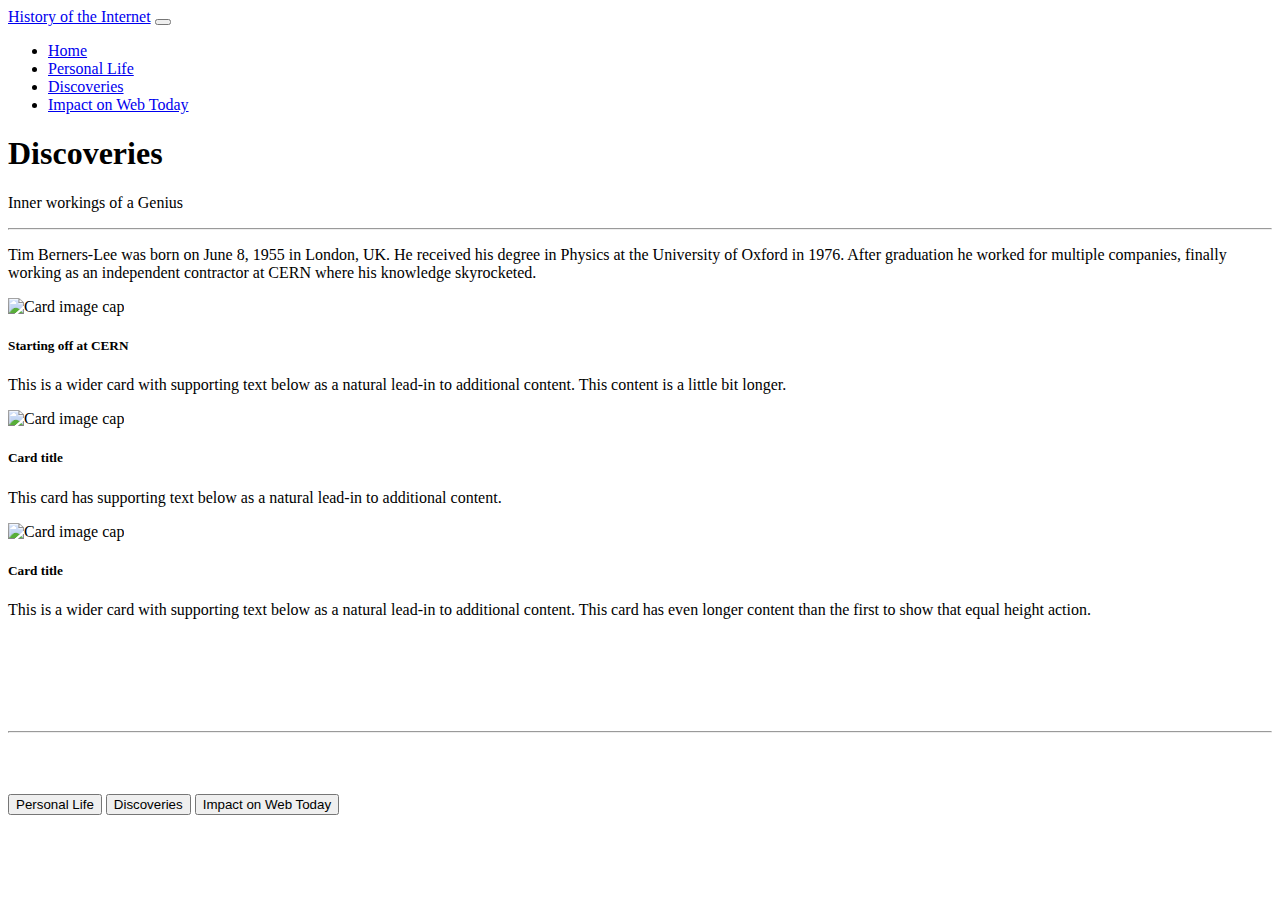
==== discoveries.html @ c785ecb6 "Made Content Page w/ Navbar and Footer from Home Page" ====
<!DOCTYPE html>
<html lang="en">
<head>
    <meta charset="UTF-8">
    <meta name ="viewport" content="width=device-width, initial-scale=1.0">
    <meta http-equiv ="X-UA-Compatible" content = "ie=edge">
    <title>Bootstrap Final Project</title>
    <link rel="stylesheet" href="https://stackpath.bootstrapcdn.com/bootstrap/4.1.3/css/bootstrap.min.css" integrity="sha384-MCw98/SFnGE8fJT3GXwEOngsV7Zt27NXFoaoApmYm81iuXoPkFOJwJ8ERdknLPMO" crossorigin="anonymous">
    <link rel="stylesheet" href="main.css">
</head>
<body>
<div class="container"></div>
<nav class="navbar navbar-expand-lg navbar-dark sticky-top bg-dark">
    <a href="#" class="navbar-brand">History of the Internet</a>
    <button class="navbar-toggler" data-toggle="collapse" data-target="#navbarMenu">
        <span class="navbar-toggler-icon"></span>
    </button>
    <div class="collapse navbar-collapse" id="navbarMenu">
        <ul class="navbar-nav ml-auto">
            <li class ="nav-item">
                <a href="index.html" class="nav-link">Home</a>
            <li class="nav-item ">
                <a href="personal.html" class="nav-link">Personal Life</a>
            </li>
            <li class="nav-item">
                <a href="#" class="nav-link">Discoveries</a>
            </li>
            <li class="nav-item">
                <a href="#" class="nav-link">Impact on Web Today</a>
            </li>
        </ul>
    </div>
</nav>
<div class="jumbotron">
    <h1 class="display-4">Discoveries</h1>
    <p class="lead">Inner workings of a Genius</p>
    <hr class="my-4">
    <p>Tim Berners-Lee was born on June 8, 1955 in London, UK. He received his degree in Physics at the University of Oxford in 1976. After graduation he worked for multiple companies, finally working as an independent contractor at CERN where his knowledge skyrocketed.</p>
</div>
<div class="card-group">
    <div class="card">
        <img class="card-img-top" src="images/CERN.jpg" alt="Card image cap">
        <div class="card-body">
            <h5 class="card-title">Starting off at CERN</h5>
            <p class="card-text">This is a wider card with supporting text below as a natural lead-in to additional content. This content is a little bit longer.</p>
        </div>
    </div>
    <div class="card">
        <img class="card-img-top" src="images/HTTPBackground.jpg" alt="Card image cap">
        <div class="card-body">
            <h5 class="card-title">Card title</h5>
            <p class="card-text">This card has supporting text below as a natural lead-in to additional content.</p>
        </div>
    </div>
    <div class="card">
        <img class="card-img-top" src="images/BernersLee.jpg" alt="Card image cap">
        <div class="card-body">
            <h5 class="card-title">Card title</h5>
            <p class="card-text">This is a wider card with supporting text below as a natural lead-in to additional content. This card has even longer content than the first to show that equal height action.</p>
        </div>
    </div>
</div>
<footer class="page-footer font-small footer-expand-md bg-dark pt-4">

    <!-- Footer Text -->
    <div class="container-fluid text-center text-md-left">

        <!-- Grid row -->
        <div class="row">

            <!-- Grid column -->
            <div class="col-md-6 mt-md-0 mt-3">

                <!-- Content -->
                <h5 class="text-uppercase fontColor font-weight-bold">Tim Berners-Lee</h5>
                <p class="fontColor">The founder of the World Wide Web, he is a pioneer for the internet that is here today. Without his discoveries, we wouldn't have the access to information that we have now. Here is the most intensive information on his life, his discoveries and how he has impacted the world for the better.</p>

            </div>
            <!-- Grid column -->

            <hr class="clearfix w-100 d-md-none pb-3">

            <!-- Grid column -->
            <div class="col-md-6 mb-md-0 mb-3">

                <!-- Content -->
                <h5 class="text-uppercase fontColor font-weight-bold">Useful Links</h5>
                <button type="button" class="btn btn-xl btn-outline-light">Personal Life</button>
                <button type="button" class="btn btn-xl btn-outline-light">Discoveries</button>
                <button type="button" class="btn btn-xl btn-outline-light">Impact on Web Today</button>

            </div>
            <!-- Grid column -->

        </div>
        <!-- Grid row -->

    </div>
    <!-- Footer Text -->

    <!-- Copyright -->
    <div class="footer-copyright fontColor text-center py-3">© 2018 Timothy Samuel IS117</div>
    <!-- Copyright -->

</footer>
</body>
</html>
---- main.css ----
.fontColor {
    color: white;
}
.container {
    position: relative;
    width: 100%;
}
.container .btn-outline-secondary {
    position: absolute;
    top: 50%;
    left: 50%;
    transform: translate(-50%, -50%);
    -ms-transform: translate(-50%, -50%);
    color:white;
    font-size: 16px;
    padding: 12px 24px;
    border: none;
    cursor: pointer;
    border-radius: 5px;
}
.column {
    float: left;
    width: 33.33%;
}

/* Clear floats after the columns */
.row:after {
    content: "";
    display: table;
    clear: both;
}
/* Responsive layout - when the screen is less than 600px wide, make the three columns stack on top of each other instead of next to each other */
@media screen and (max-width: 600px) {
    .column {
        width: 100%;
    }
}
.btn-wrapper{ text-align:center; position:absolute; bottom: 250px; margin: 0 auto; width:100%;}
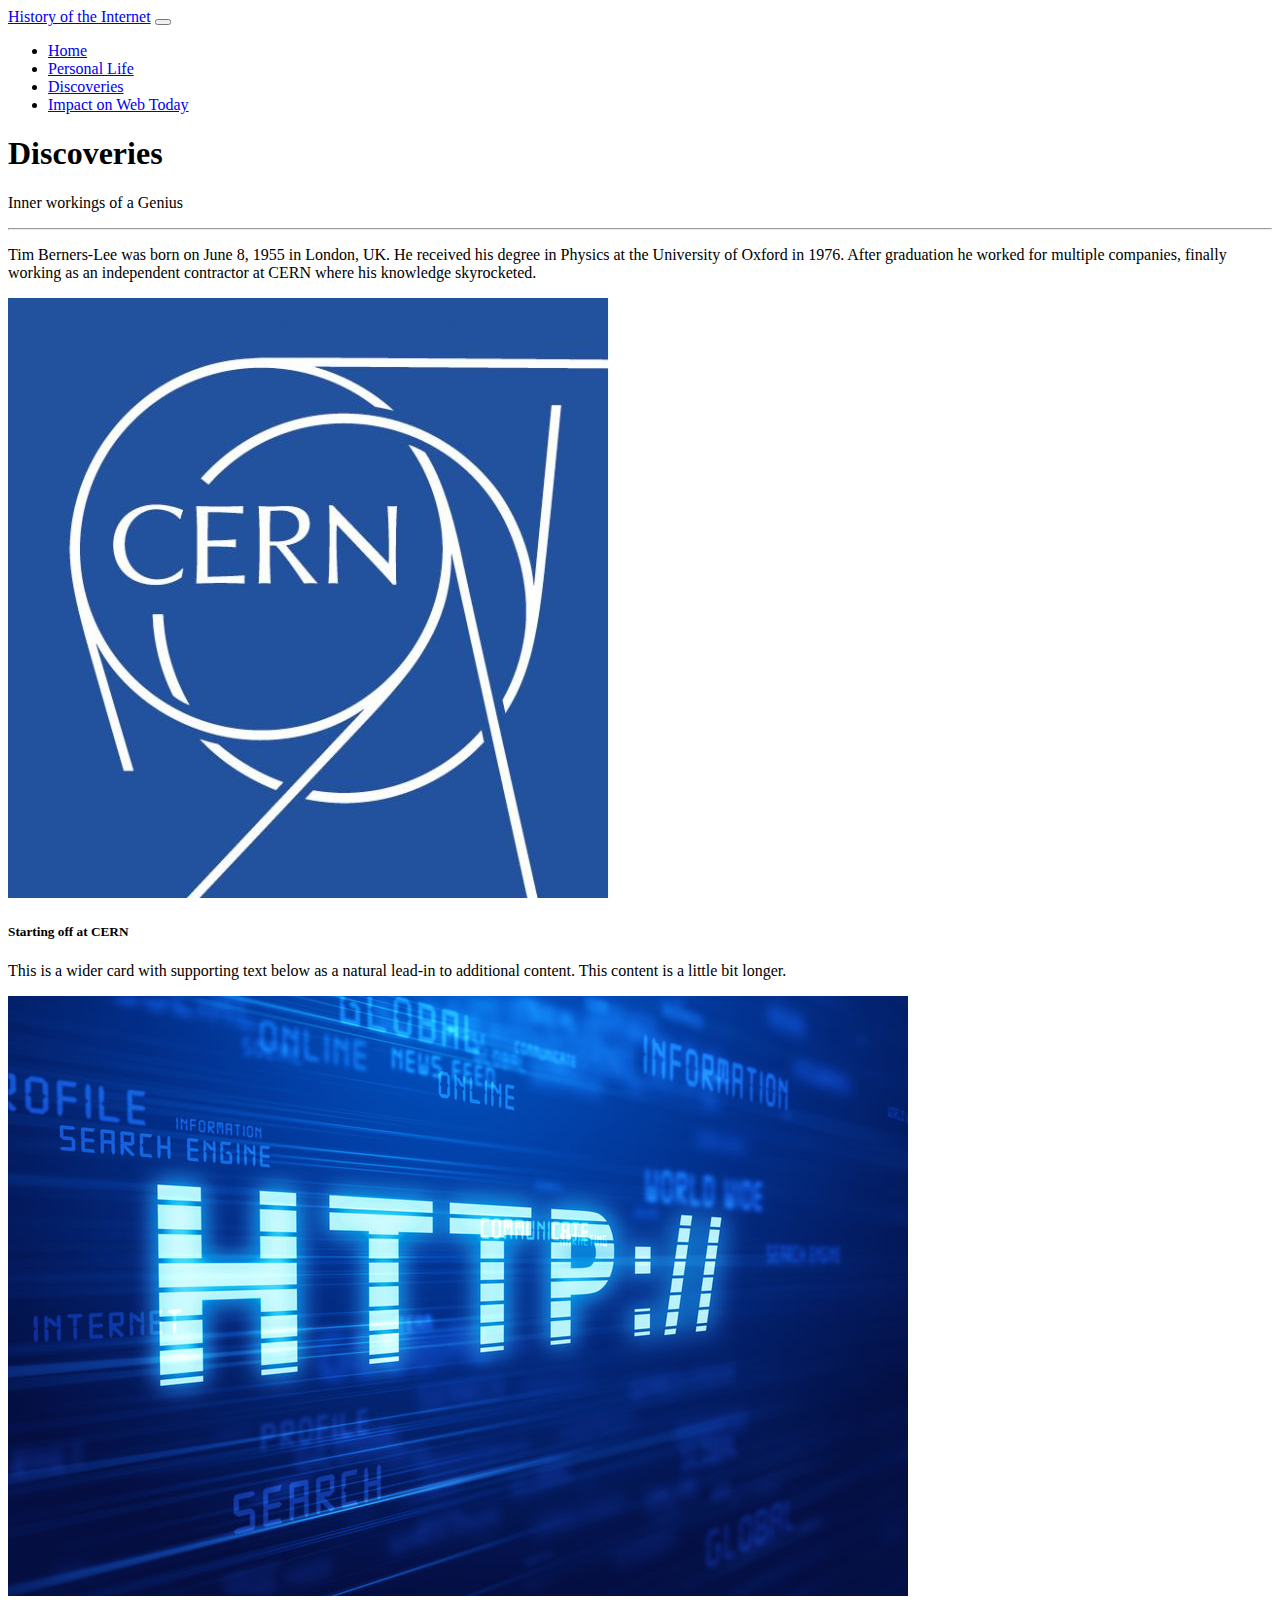
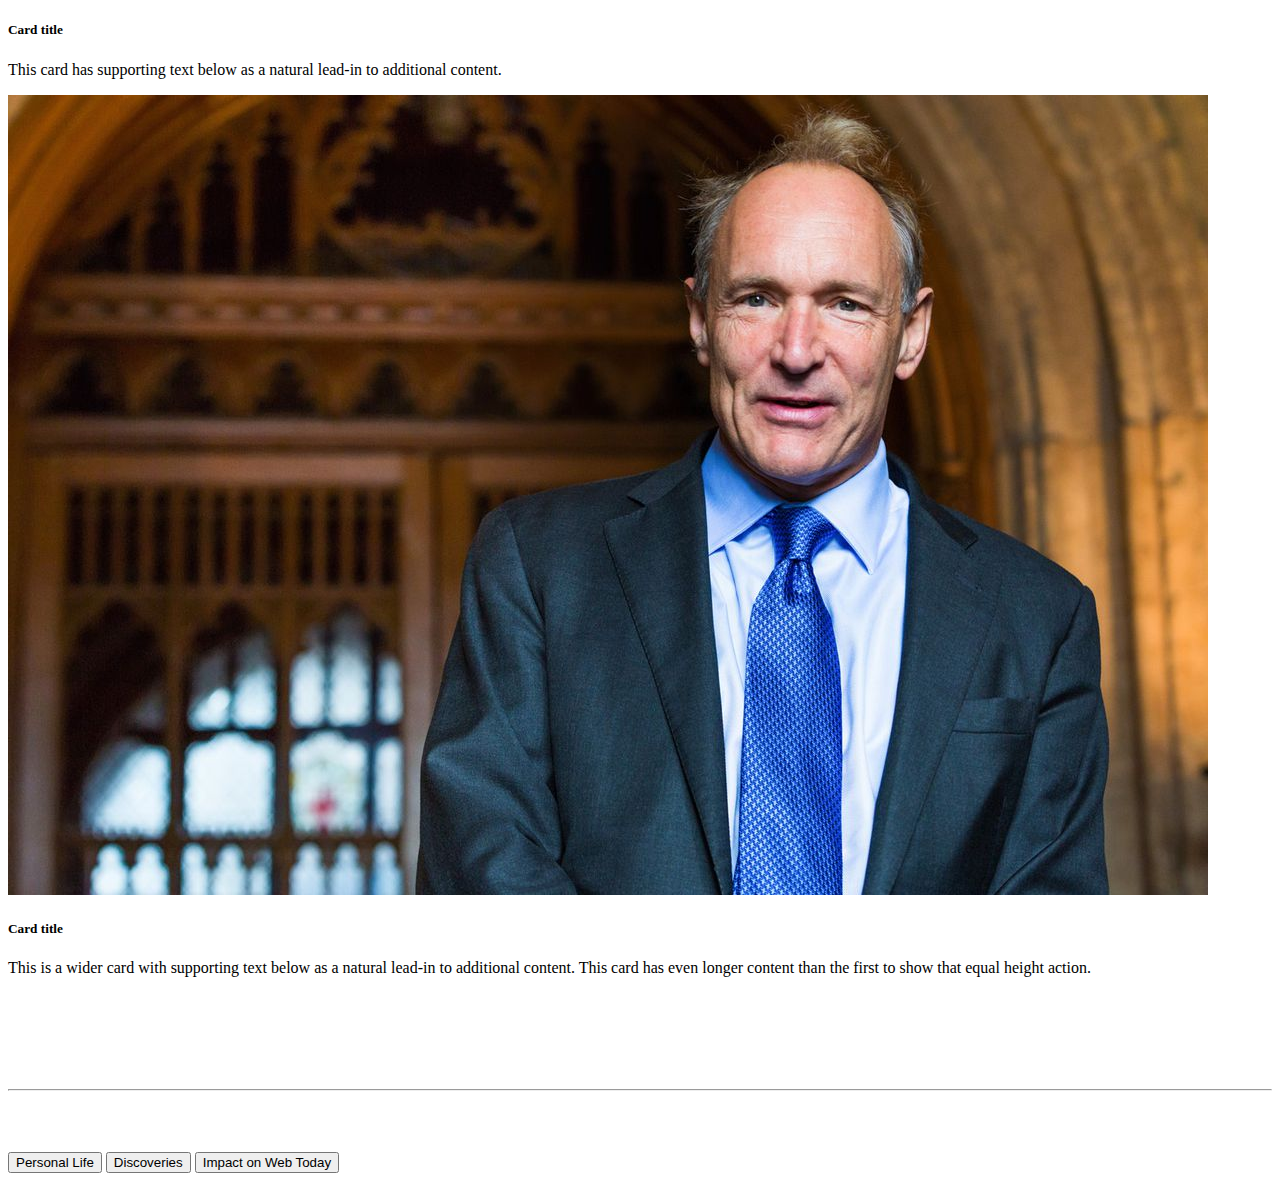
==== commit c8136d0a: "Added Jumbotron and Card Style classes integrated through Bootstrap CSS" ====
--- a/discoveries.html
+++ b/discoveries.html
@@ -33,7 +33,7 @@
 </nav>
 <div class="jumbotron">
     <h1 class="display-4">Discoveries</h1>
-    <p class="lead">Inner workings of a Genius</p>
+    <p class="lead">Inner workings of a Genius </p>
     <hr class="my-4">
     <p>Tim Berners-Lee was born on June 8, 1955 in London, UK. He received his degree in Physics at the University of Oxford in 1976. After graduation he worked for multiple companies, finally working as an independent contractor at CERN where his knowledge skyrocketed.</p>
 </div>
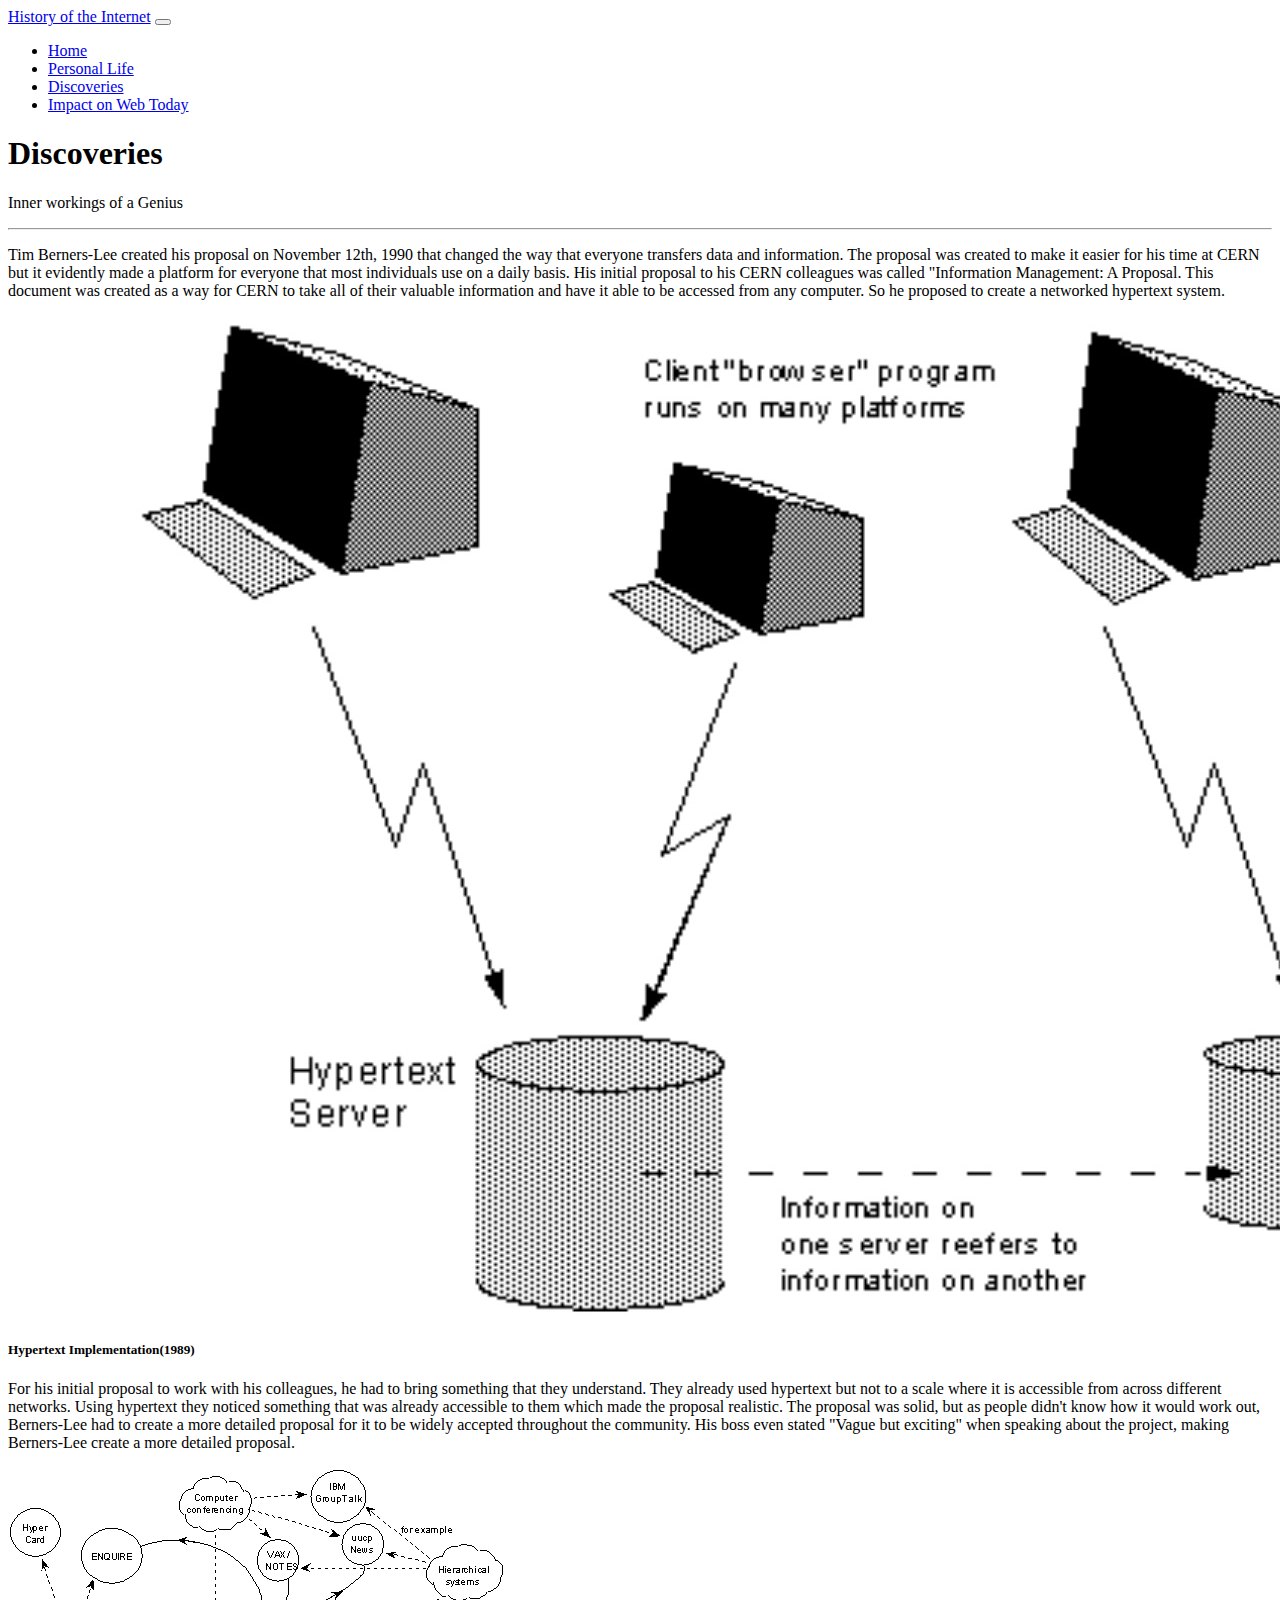
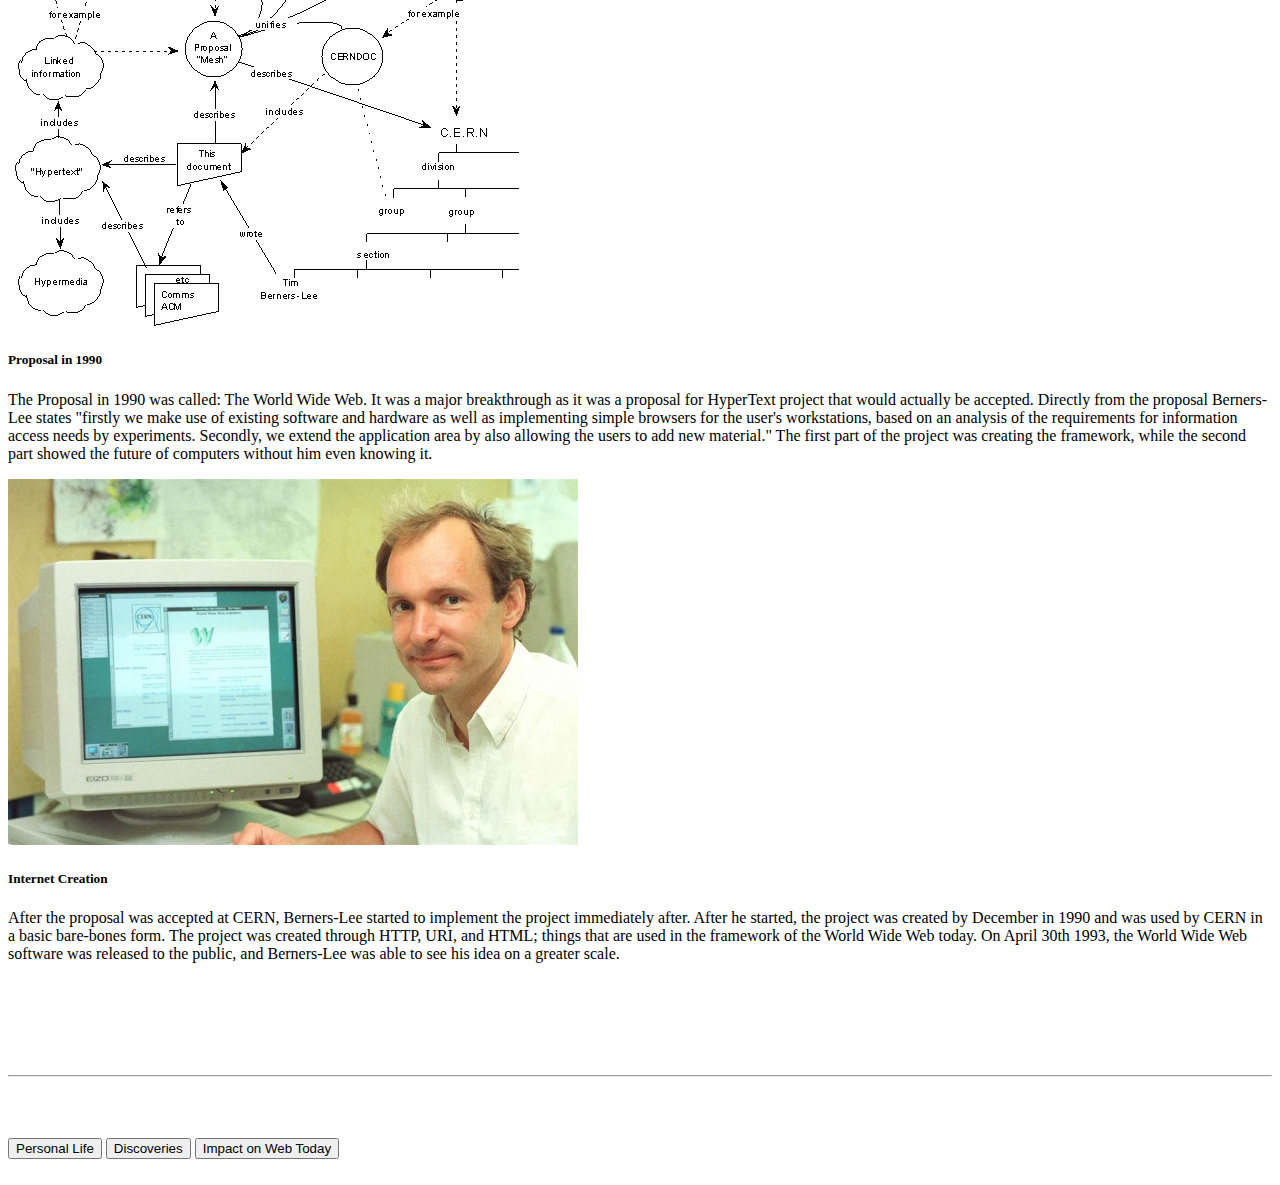
==== commit e268ad15: "Information for the Discoveries Page" ====
--- a/discoveries.html
+++ b/discoveries.html
@@ -35,28 +35,28 @@
     <h1 class="display-4">Discoveries</h1>
     <p class="lead">Inner workings of a Genius </p>
     <hr class="my-4">
-    <p>Tim Berners-Lee was born on June 8, 1955 in London, UK. He received his degree in Physics at the University of Oxford in 1976. After graduation he worked for multiple companies, finally working as an independent contractor at CERN where his knowledge skyrocketed.</p>
+    <p>Tim Berners-Lee created his proposal on November 12th, 1990 that changed the way that everyone transfers data and information. The proposal was created to make it easier for his time at CERN but it evidently made a platform for everyone that most individuals use on a daily basis. His initial proposal to his CERN colleagues was called "Information Management: A Proposal. This document was created as a way for CERN to take all of their valuable information and have it able to be accessed from any computer. So he proposed to create a networked hypertext system.</p>
 </div>
 <div class="card-group">
     <div class="card">
-        <img class="card-img-top" src="images/CERN.jpg" alt="Card image cap">
+        <img class="card-img-top" src="images/Hypertext.jpg" alt="Card image cap">
         <div class="card-body">
-            <h5 class="card-title">Starting off at CERN</h5>
-            <p class="card-text">This is a wider card with supporting text below as a natural lead-in to additional content. This content is a little bit longer.</p>
+            <h5 class="card-title">Hypertext Implementation(1989)</h5>
+            <p class="card-text">For his initial proposal to work with his colleagues, he had to bring something that they understand. They already used hypertext but not to a scale where it is accessible from across different networks. Using hypertext they noticed something that was already accessible to them which made the proposal realistic. The proposal was solid, but as people didn't know how it would work out, Berners-Lee had to create a more detailed proposal for it to be widely accepted throughout the community. His boss even stated "Vague but exciting" when speaking about the project, making Berners-Lee create a more detailed proposal. </p>
         </div>
     </div>
     <div class="card">
-        <img class="card-img-top" src="images/HTTPBackground.jpg" alt="Card image cap">
+        <img class="card-img-top" src="images/Proposal.gif" alt="Card image cap">
         <div class="card-body">
-            <h5 class="card-title">Card title</h5>
-            <p class="card-text">This card has supporting text below as a natural lead-in to additional content.</p>
+            <h5 class="card-title">Proposal in 1990</h5>
+            <p class="card-text">The Proposal in 1990 was called: The World Wide Web. It was a major breakthrough as it was a proposal for HyperText project that would actually be accepted. Directly from the proposal Berners-Lee states "firstly we make use of existing software and hardware as well as implementing simple browsers for the user's workstations, based on an analysis of the requirements for information access needs by experiments. Secondly, we extend the application area by also allowing the users to add new material." The first part of the project was creating the framework, while the second part showed the future of computers without him even knowing it.</p>
         </div>
     </div>
     <div class="card">
-        <img class="card-img-top" src="images/BernersLee.jpg" alt="Card image cap">
+        <img class="card-img-top" src="images/WorldWideWeb.jpg" alt="Card image cap">
         <div class="card-body">
-            <h5 class="card-title">Card title</h5>
-            <p class="card-text">This is a wider card with supporting text below as a natural lead-in to additional content. This card has even longer content than the first to show that equal height action.</p>
+            <h5 class="card-title">Internet Creation</h5>
+            <p class="card-text">After the proposal was accepted at CERN, Berners-Lee started to implement the project immediately after. After he started, the project was created by December in 1990 and was used by CERN in a basic bare-bones form. The project was created through HTTP, URI, and HTML; things that are used in the framework of the World Wide Web today. On April 30th 1993, the World Wide Web software was released to the public, and Berners-Lee was able to see his idea on a greater scale. </p>
         </div>
     </div>
 </div>
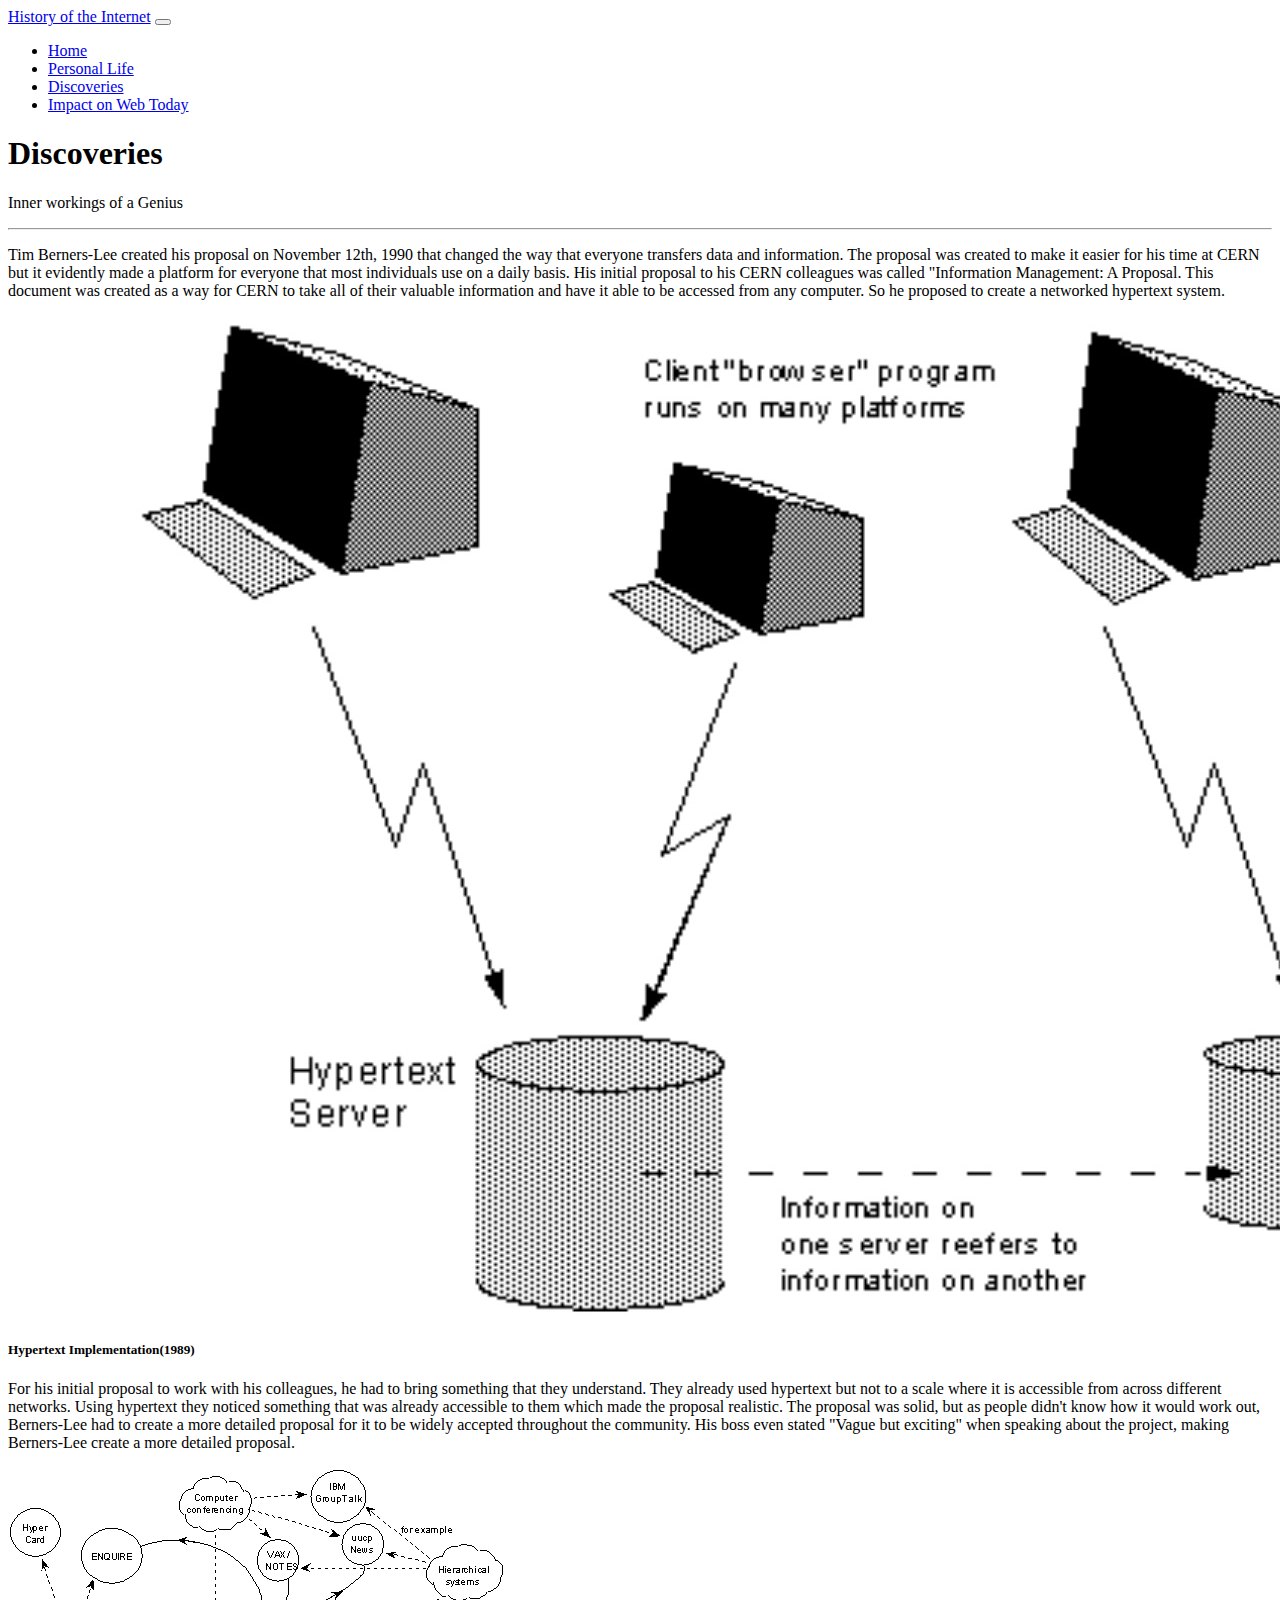
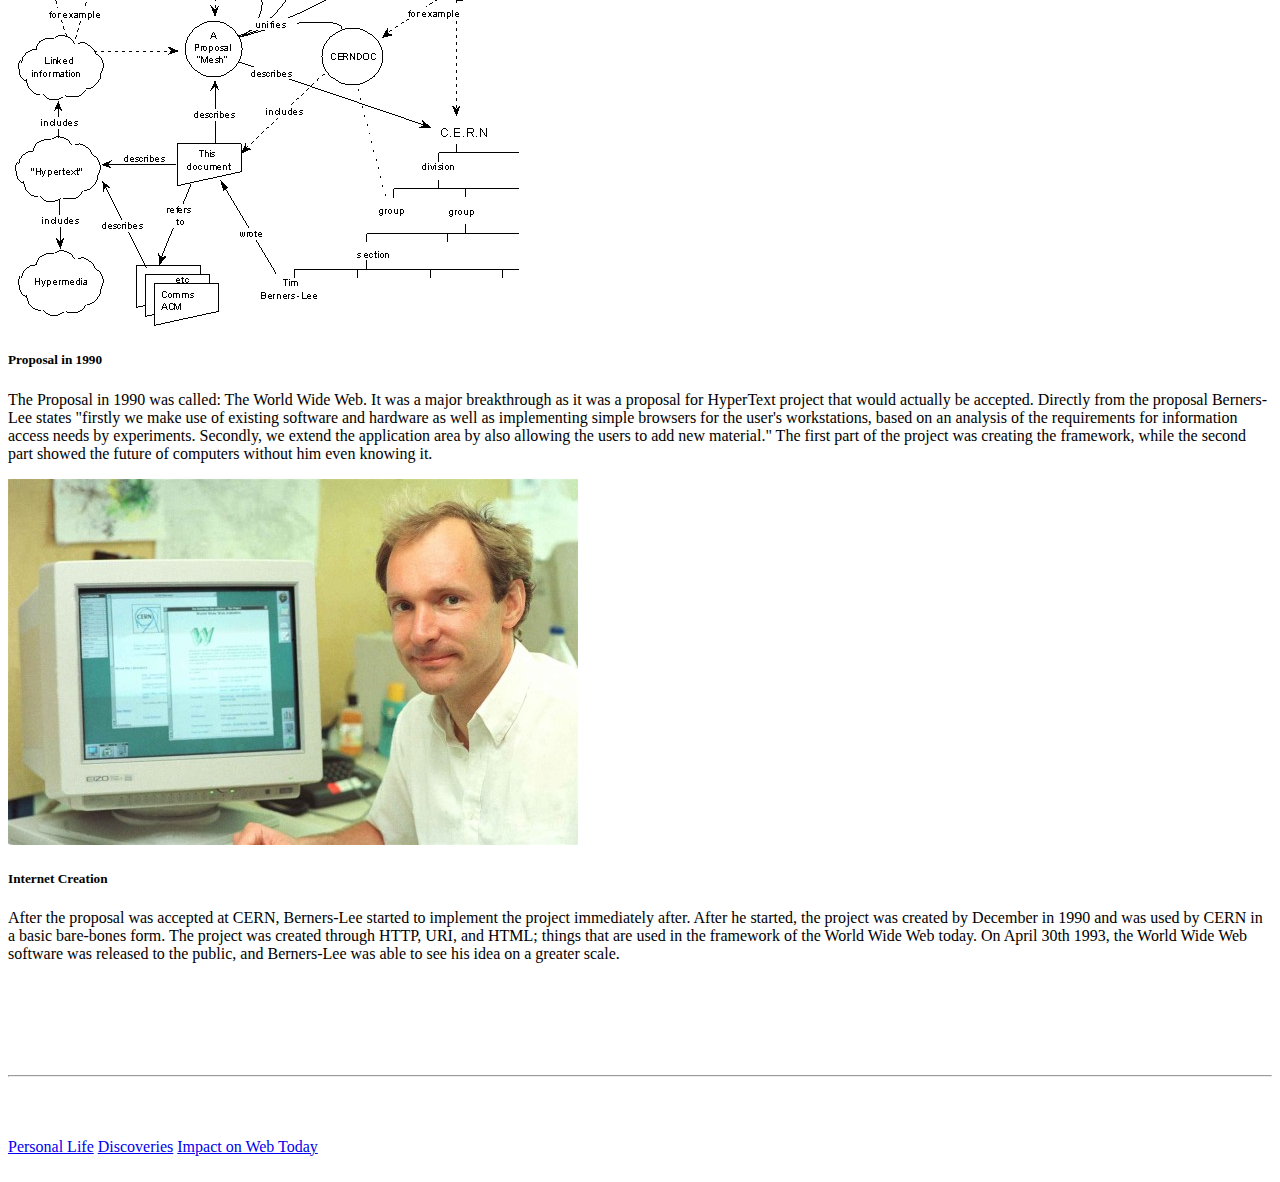
==== commit 6126c3b8: "Connected Buttons on Footer" ====
--- a/discoveries.html
+++ b/discoveries.html
@@ -23,10 +23,10 @@
                 <a href="personal.html" class="nav-link">Personal Life</a>
             </li>
             <li class="nav-item">
-                <a href="#" class="nav-link">Discoveries</a>
+                <a href="discoveries.html" class="nav-link">Discoveries</a>
             </li>
             <li class="nav-item">
-                <a href="#" class="nav-link">Impact on Web Today</a>
+                <a href="impact.html" class="nav-link">Impact on Web Today</a>
             </li>
         </ul>
     </div>
@@ -85,9 +85,9 @@
 
                 <!-- Content -->
                 <h5 class="text-uppercase fontColor font-weight-bold">Useful Links</h5>
-                <button type="button" class="btn btn-xl btn-outline-light">Personal Life</button>
-                <button type="button" class="btn btn-xl btn-outline-light">Discoveries</button>
-                <button type="button" class="btn btn-xl btn-outline-light">Impact on Web Today</button>
+                <a class="btn btn-outline-light btn-xl" href="personal.html" role="button">Personal Life</a>
+                <a class="btn btn-outline-light btn-xl" href="discoveries.html" role="button">Discoveries</a>
+                <a class="btn btn-outline-light btn-xl" href="impact.html" role="button">Impact on Web Today</a>
 
             </div>
             <!-- Grid column -->
